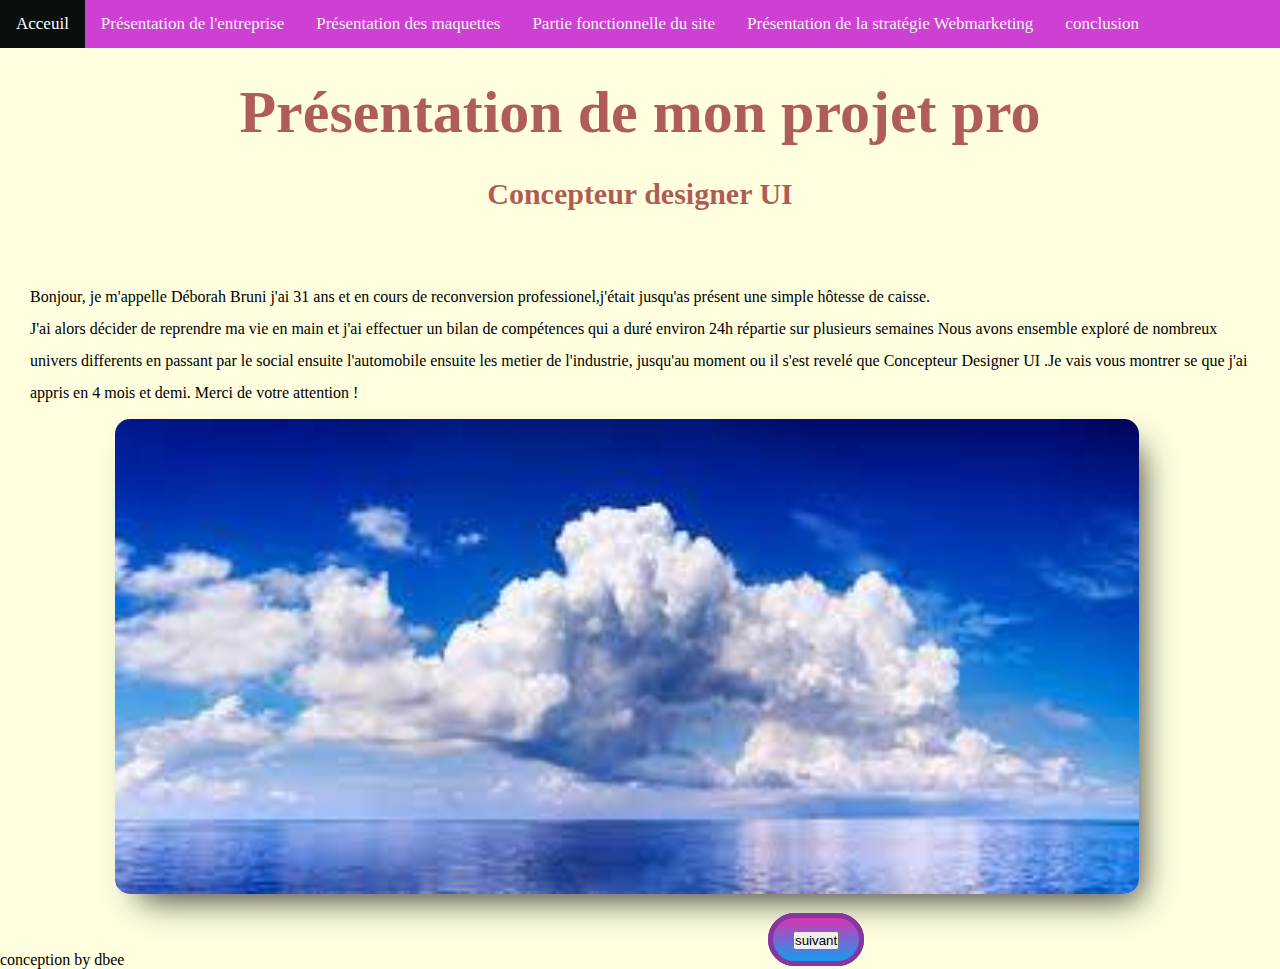
==== index.html @ 0f22b1e8 "news-commits" ====
<!DOCTYPE html>
<html lang="fr">

<head>
    <meta charset="UTF-8">
    <meta http-equiv="X-UA-Compatible" content="IE=edge">
    <meta name="viewport" content="width=device-width, initial-scale=1.0">
    <link rel="stylesheet" href="./assests/style.css">
    <link rel="stylesheet" href="https://cdnjs.cloudflare.com/ajax/libs/font-awesome/4.7.0/css/font-awesome.min.css">
    <title>Présentation de mon projet</title>
</head>

<body>
    <header class="hacceuil">
        <div class="topnav" id="myTopnav">
            <a href="index.html" class="active">Acceuil</a>
            <a href="index1.html">Présentation de l'entreprise</a>
            <a href="index2.html">Présentation des maquettes</a>
            <a href="index3.html">Partie fonctionnelle du site</a>
            <a href="index4.html">Présentation de la stratégie Webmarketing</a>
            <a href="index5.html">conclusion</a>
            <a href="javascript:void(0);" class="icon" onclick="myFunction()">
                <i class="fa fa-bars"></i>
            </a>
        </div>
    </header>
    <main>
        <section class="intro">
            <div class="title">
                <h1>Présentation de mon projet pro</h1>
                <h2>Concepteur designer UI</h2>
            </div>

            <div class="pres">
                <p>
                    Bonjour, je m'appelle Déborah Bruni j'ai 31 ans et en cours de reconversion professionel,j'était
                    jusqu'as
                    présent une simple hôtesse de caisse.
                </p>
                <p class="para">
                    J'ai alors décider de reprendre ma vie en main et j'ai effectuer un bilan
                    de compétences qui a duré environ 24h répartie sur plusieurs semaines
                    Nous avons ensemble exploré de nombreux univers differents en passant par le social ensuite
                    l'automobile
                    ensuite les metier de l'industrie, jusqu'au moment ou il s'est revelé que Concepteur Designer UI
                    .Je vais vous montrer se que j'ai appris en 4 mois et demi.
                    Merci de votre attention !
                </p>
            </div>
            <div class="contener"> 
                <img class="cloud" src="./assests/images/nuage.jpeg" alt="nuages">
            </div>
        </section>
        <section>
            <div>
               <a href="index1.html" class="bouton"><button>suivant</button></a> 
            </div>
        </section>
    </main>
    <footer>
        conception by dbee
    </footer>
    <script src="app.js"></script>
</body>

</html>
---- assests/style.css ----
*{
    margin: 0;
    padding: 0;
    box-sizing: border-box;
}
body{
  background-color: lightyellow;
}
/*barre de navigation*/
.topnav {
    background-color: rgb(206, 63, 211);
    overflow: hidden;
  }
  
  /* Style des liens sur la barre de nav*/
  .topnav a {
    float: left;
    display: block;
    color: #f2f2f2;
    text-align: center;
    padding: 14px 16px;
    text-decoration: none;
    font-size: 17px;
  }
  
  /* Change la couleur des liens en hover*/
  .topnav a:hover {
    background-color: #ddd;
    color: black;
  }
  
  /*Mettre en évidence la page active */
  .topnav a.active {
    background-color: #080f0d;
    color: white;
  }
  
  /*Cache les liens pour les petits écrans */
  .topnav .icon {
    display: none;
  }
/*fin de la barre de nav sur toutes les pages*/


/*Premiere page*/
.title{
  text-align: center;
  font-size: 30px;
  font-family: fantasy;
  padding: 30px;
  color: rgba(153, 47, 47, 0.781);
}
.pres{
  margin: 10px 30px;
  line-height: 2;
}
.cloud{

  margin-left: 9%;
  margin-bottom: 30px;
  height: 50%;
  width: 80%;
  border-radius: 15px;
  box-shadow: 13px 17px 35px -12px rgba(0,0,0,0.79);
-webkit-box-shadow: 13px 17px 35px -12px rgba(0,0,0,0.79);
-moz-box-shadow: 13px 17px 35px -12px rgba(0,0,0,0.79);
}
.bouton{
  position: relative;
  left: 60%;
background: #d934b2;
background-image: -webkit-linear-gradient(top, #d934b2, #169cf0);
background-image: -moz-linear-gradient(top, #d934b2, #169cf0);
background-image: -ms-linear-gradient(top, #d934b2, #169cf0);
background-image: -o-linear-gradient(top, #d934b2, #169cf0);
background-image: linear-gradient(to bottom, #d934b2, #169cf0);
-webkit-border-radius: 60;
-moz-border-radius: 60;
border-radius: 60px;
font-family: Courier New;

font-size: 20px;
padding: 10px 20px 10px 20px;
border: solid #84379e 5px;
text-decoration: none;
}

.btn:hover {
background: #c3cf7c;
text-decoration: none;
}

  /* Lorsque l'écran fait moins de 600px masque tout les liens sauf acceuil les liens seront affiché grâce a .icon */
@media screen and (max-width: 600px) {
    .topnav a:not(:first-child) {display: none;}
    .topnav a.icon {
      float: right;
      display: block;
    }
  }
  
  /* La classe responsive esgt ajoutée au .topnav avec Javascript pour s'afficher correctement sur petits écrans, affiche les liens verticalement au lieu d'horizontalement */
  @media screen and (max-width: 600px) {
    .topnav.responsive {position: relative;}
    .topnav.responsive a.icon {
      position: absolute;
      right: 0;
      top: 0;
    }
    .topnav.responsive a {
      float: none;
      display: block;
      text-align: left;
    }
  }




  /*PAGE DEUX*/
  .titre{
    /* background:url("./images/header_contact-300x72_1.jpg") no-repeat; */
    margin-left: 20px;
  
    
  }
 
  
  .H1{
  
    text-align: center;
  font-size: 30px;
  font-family: fantasy;
  padding: 30px;
  color: rgba(153, 47, 47, 0.781);
 


  }

  H2{
    font-size: 30px;
  font-family: fantasy;
  padding: 30px;
  color: rgba(153, 47, 47, 0.781);
  }

  .para1{
    padding: 20px;
line-height: 3vh;
  }
  .façadee{
    margin-left: 20%;
  }
  .façade{
    margin: 5%;
    margin-left: 15%;
  }
  .button{
    display: flex;
    margin: 5%;
    padding: 20px;
    
  }
  a.suivant{
    margin-left: 50%;
  }
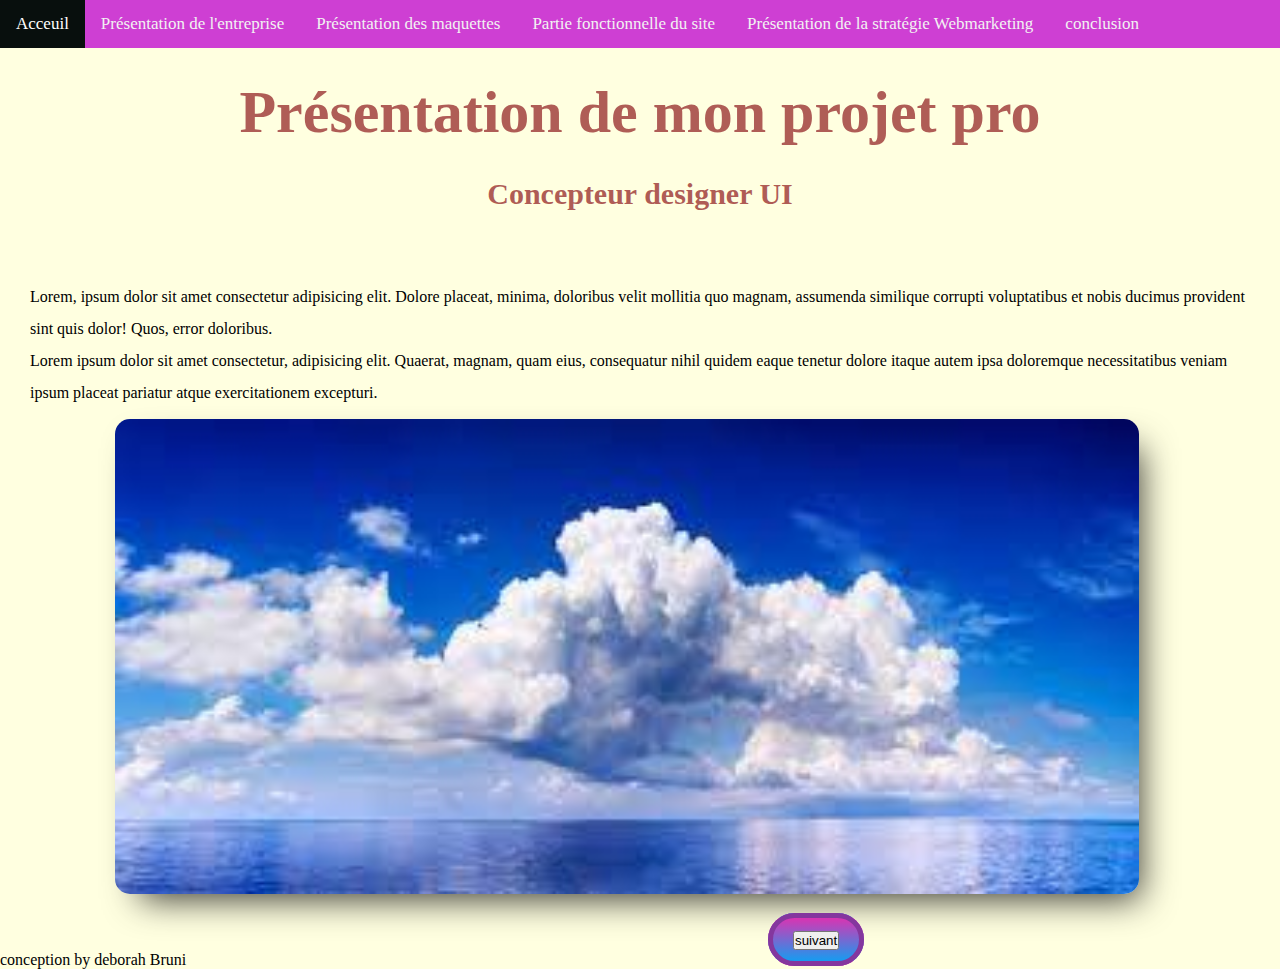
==== commit b79779d2: "commit" ====
--- a/index.html
+++ b/index.html
@@ -33,18 +33,16 @@
 
             <div class="pres">
                 <p>
-                    Bonjour, je m'appelle Déborah Bruni j'ai 31 ans et en cours de reconversion professionel,j'était
-                    jusqu'as
-                    présent une simple hôtesse de caisse.
+                    Lorem, ipsum dolor sit amet consectetur adipisicing elit. Dolore placeat, 
+                    minima, doloribus velit mollitia quo magnam, assumenda similique corrupti 
+                    voluptatibus
+                     et nobis ducimus provident sint quis dolor! Quos, error doloribus.
                 </p>
                 <p class="para">
-                    J'ai alors décider de reprendre ma vie en main et j'ai effectuer un bilan
-                    de compétences qui a duré environ 24h répartie sur plusieurs semaines
-                    Nous avons ensemble exploré de nombreux univers differents en passant par le social ensuite
-                    l'automobile
-                    ensuite les metier de l'industrie, jusqu'au moment ou il s'est revelé que Concepteur Designer UI
-                    .Je vais vous montrer se que j'ai appris en 4 mois et demi.
-                    Merci de votre attention !
+                    Lorem ipsum dolor sit amet consectetur, adipisicing elit. Quaerat,
+                     magnam, quam eius, consequatur nihil quidem eaque tenetur dolore itaque 
+                     autem ipsa doloremque necessitatibus
+                     veniam ipsum placeat pariatur atque exercitationem excepturi.
                 </p>
             </div>
             <div class="contener"> 
@@ -58,7 +56,7 @@
         </section>
     </main>
     <footer>
-        conception by dbee
+        conception by deborah Bruni
     </footer>
     <script src="app.js"></script>
 </body>
